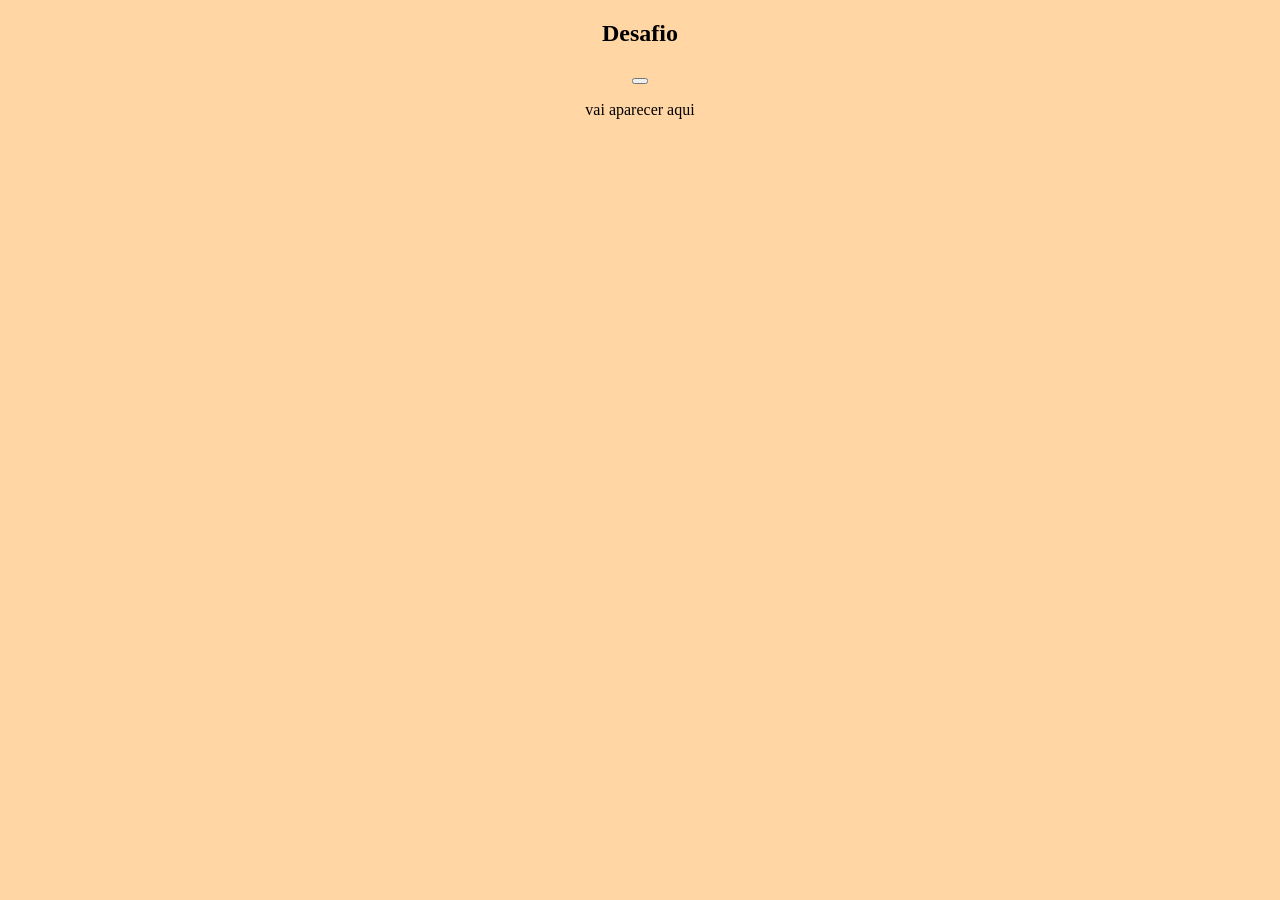
==== atividade12/desafio.html @ 0062476b "Add files via upload" ====
<!DOCTYPE html>
<html lang="pt-br">
<head>
    <meta charset="UTF-8">
    <meta name="viewport" content="width=device-width, initial-scale=1.0">
    <title>Desafio</title>
    <link rel="stylesheet" href="..\style.css">
</head>
<body>
    <h2>Desafio</h2>
    <button onclick="desafio()"></button>
    <div id="resultado">
    <p>vai aparecer aqui</p>

    </div>
    <script src="script.js"></script>
</body>
</html>
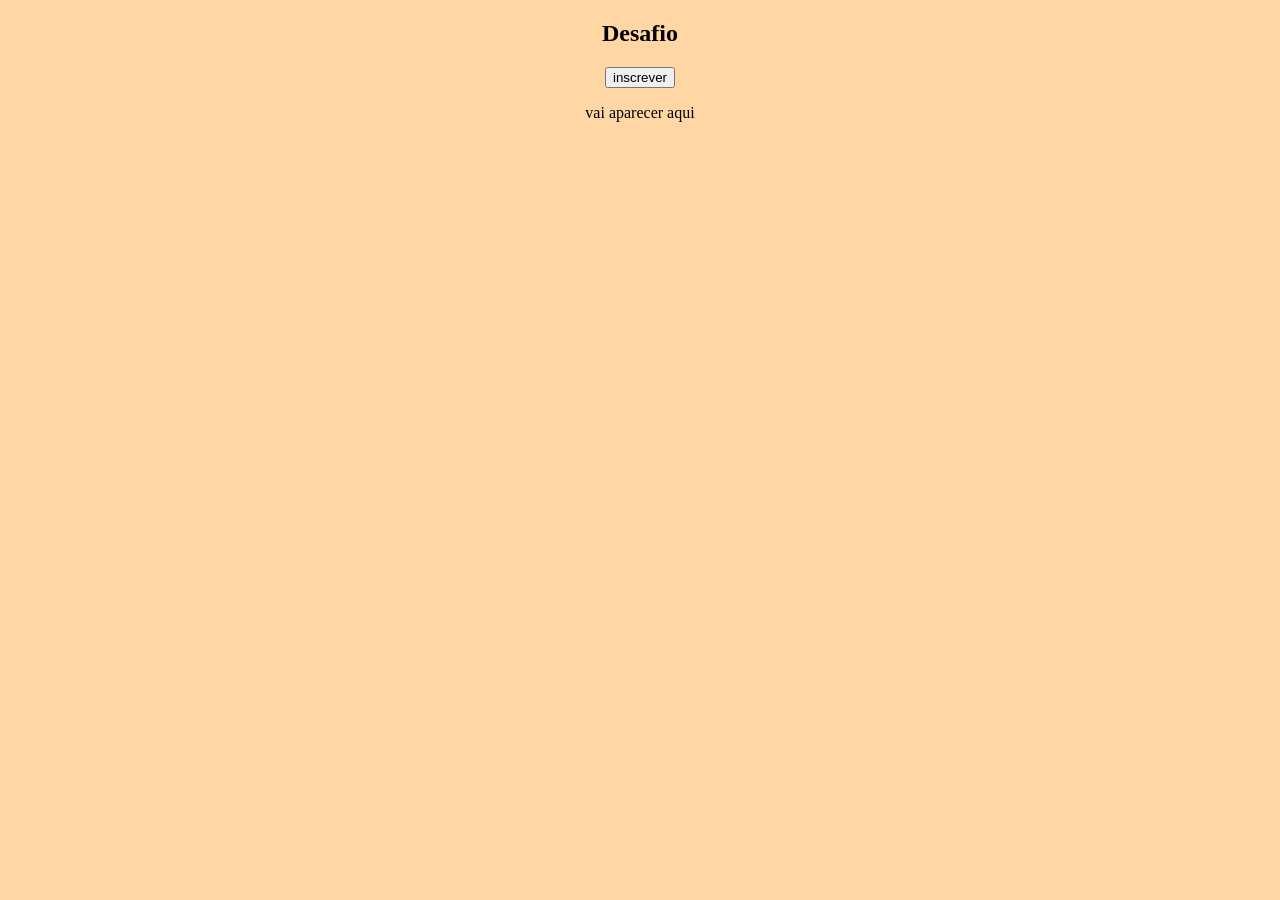
==== commit e1ab25d1: "Add files via upload" ====
--- a/atividade12/desafio.html
+++ b/atividade12/desafio.html
@@ -8,7 +8,7 @@
 </head>
 <body>
     <h2>Desafio</h2>
-    <button onclick="desafio()"></button>
+    <button onclick="inscrever()"> inscrever</button>
     <div id="resultado">
     <p>vai aparecer aqui</p>
 
